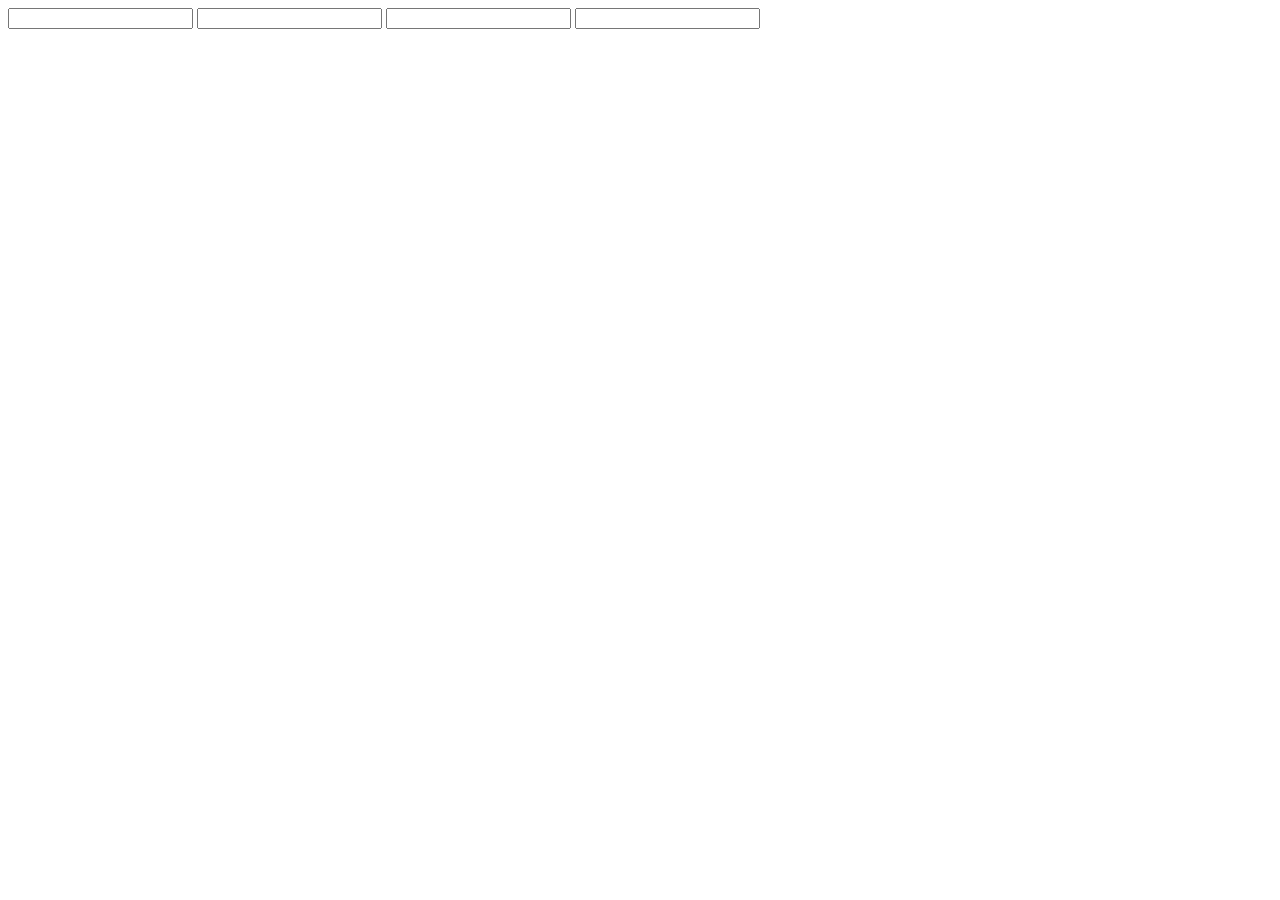
==== NumberySystemConversions/index.html @ abde99e2 "Add the programm logic" ====
<!DOCTYPE html>
<html lang="en">
    <head>
        
        <meta charset="UTF-8">
        <meta name="viewport" content="width=device-width, initial-scale=1.0">
        <meta http-equiv="X-UA-Compatible" content="ie=edge">
        <title>Document</title>
    </head>
    <body>
        <div>
            <input id="2" onchange="change(2);"></input>
            <input id="8" onchange="change(8);"></input>
            <input id="10" onchange="change(10);"></input>
            <input id="16" onchange="change(16);"></input>
        </div>
    </body>
    <script src="main.js"></script>
</html>
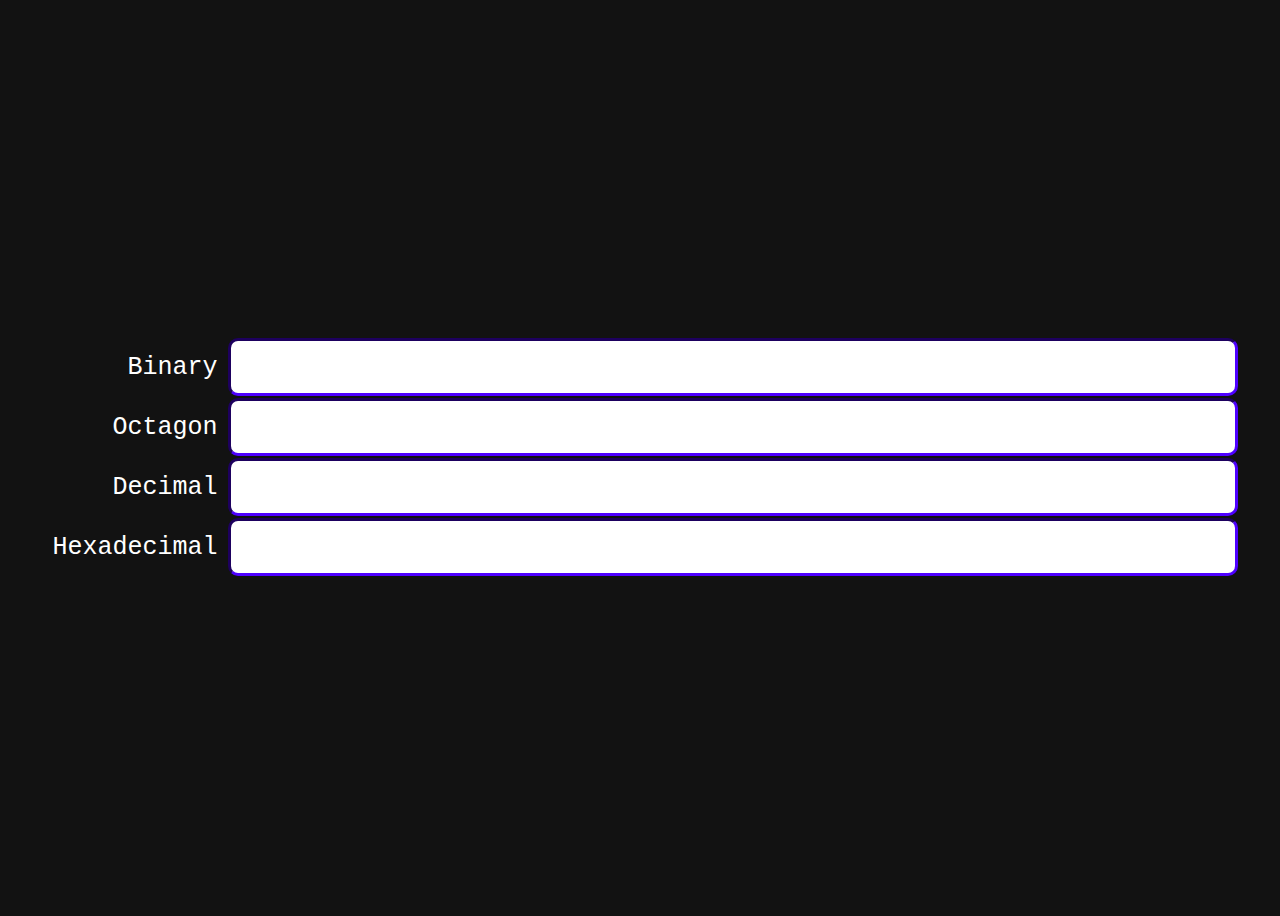
==== commit 406c8231: "Edit the style of the application" ====
--- a/NumberySystemConversions/index.html
+++ b/NumberySystemConversions/index.html
@@ -1,7 +1,7 @@
 <!DOCTYPE html>
 <html lang="en">
     <head>
-        
+        <link rel="stylesheet" type="text/css" href="styles.css">
         <meta charset="UTF-8">
         <meta name="viewport" content="width=device-width, initial-scale=1.0">
         <meta http-equiv="X-UA-Compatible" content="ie=edge">
@@ -9,9 +9,19 @@
     </head>
     <body>
         <div>
+            <label>Binary</label>
             <input id="2" onchange="change(2);"></input>
+        </div>
+        <div>
+            <label>Octagon</label>
             <input id="8" onchange="change(8);"></input>
+        </div>
+        <div>
+            <label>Decimal</label>
             <input id="10" onchange="change(10);"></input>
+        </div>
+        <div>
+            <label>Hexadecimal</label>
             <input id="16" onchange="change(16);"></input>
         </div>
     </body>
--- a/NumberySystemConversions/styles.css
+++ b/NumberySystemConversions/styles.css
@@ -0,0 +1,38 @@
+body{
+    background-color: #121212;
+}
+
+input{
+    height: 50px;
+    width: 1000px;
+    border-width: 3px;border-radius: 10px;
+    font-size: 25px;
+    border-color: #3700B3;
+    font-family: 'Courier New', Courier, monospace;
+}
+
+div{
+    display: flex;
+    align-self: center;
+    align-items: center;
+    text-align: center;
+    justify-content: center;
+    padding-bottom: 2px;
+}
+
+label{
+    color: white;
+    font-size: 25px;
+    width: 175px;
+    text-align: right;
+    padding-right: 10px;
+    font-family: 'Courier New', Courier, monospace;
+}
+
+body{
+    display: flex;
+    flex-direction: column;
+    align-items: center;
+    justify-content: center;
+    min-height: 100vh;
+}